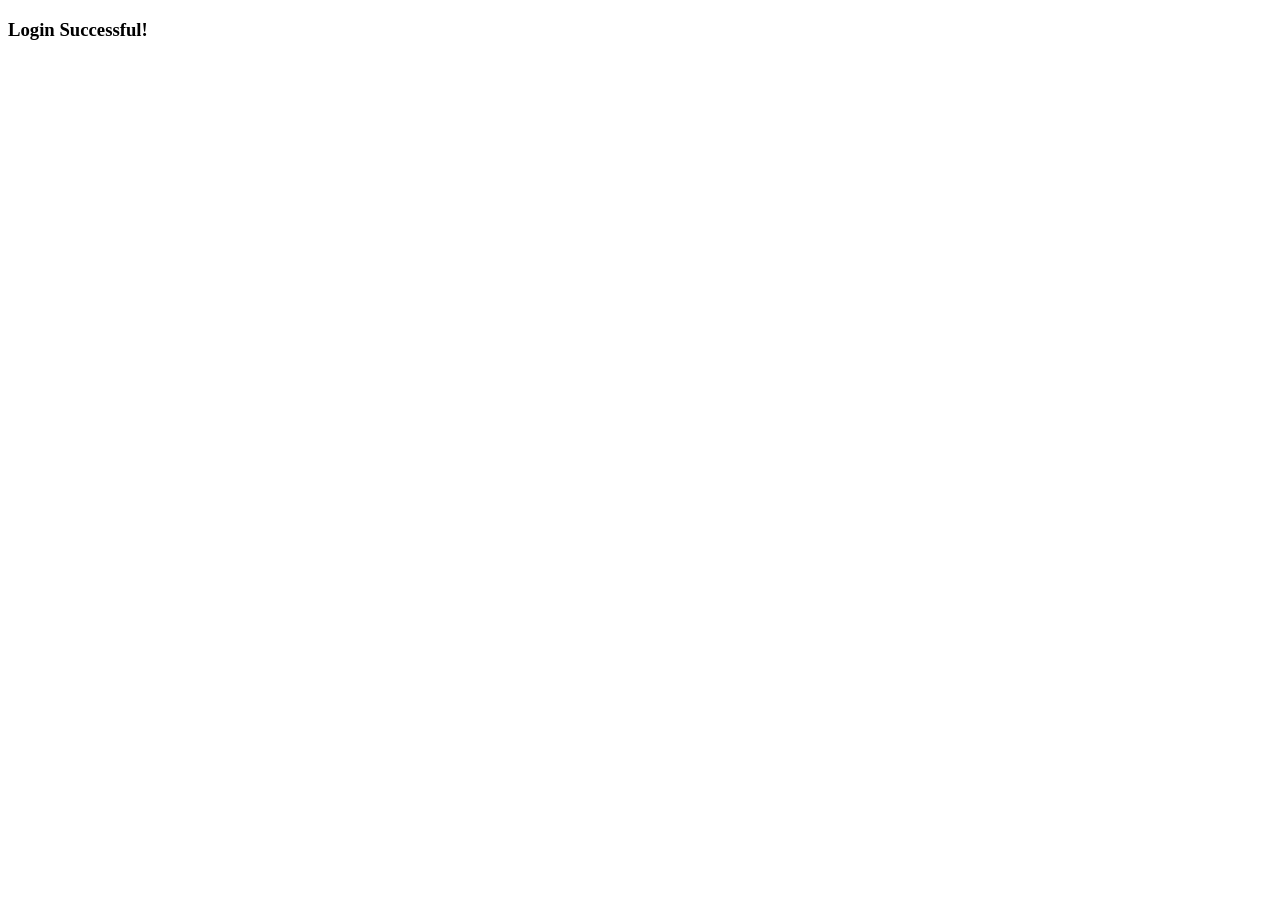
==== home.html @ eb50f645 "all files added" ====
<!DOCTYPE html>
<html lang="en">
<head>
    <meta charset="UTF-8">
    <meta http-equiv="X-UA-Compatible" content="IE=edge">
    <meta name="viewport" content="width=device-width, initial-scale=1.0">
    <title>Home</title>
</head>
<body>
    <h3>Login Successful!</h3>
</body>
</html>
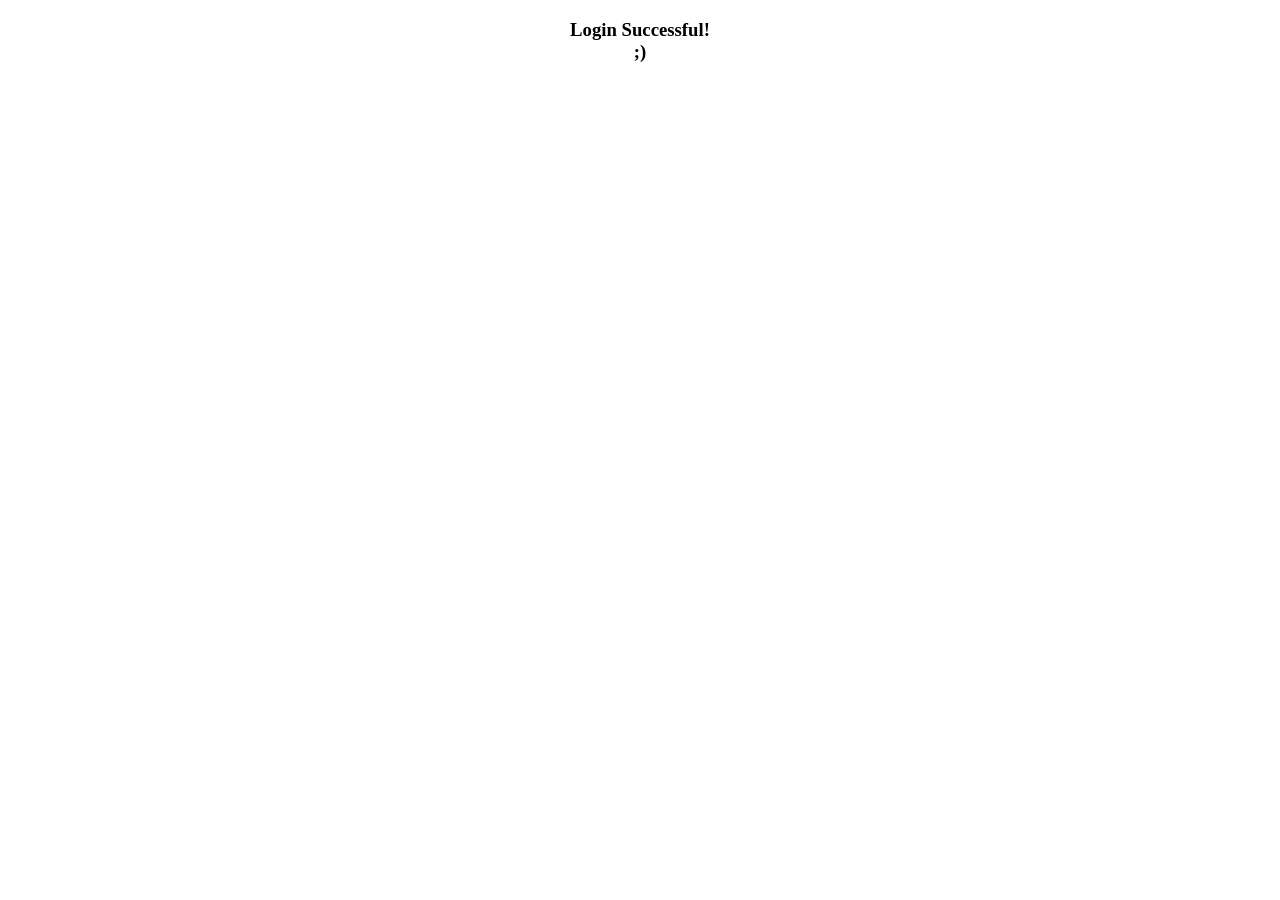
==== commit f4057853: "functionality changes" ====
--- a/home.html
+++ b/home.html
@@ -7,6 +7,6 @@
     <title>Home</title>
 </head>
 <body>
-    <h3>Login Successful!</h3>
+    <h3 style="text-align:center">Login Successful! <br> ;)</h3>
 </body>
 </html>
